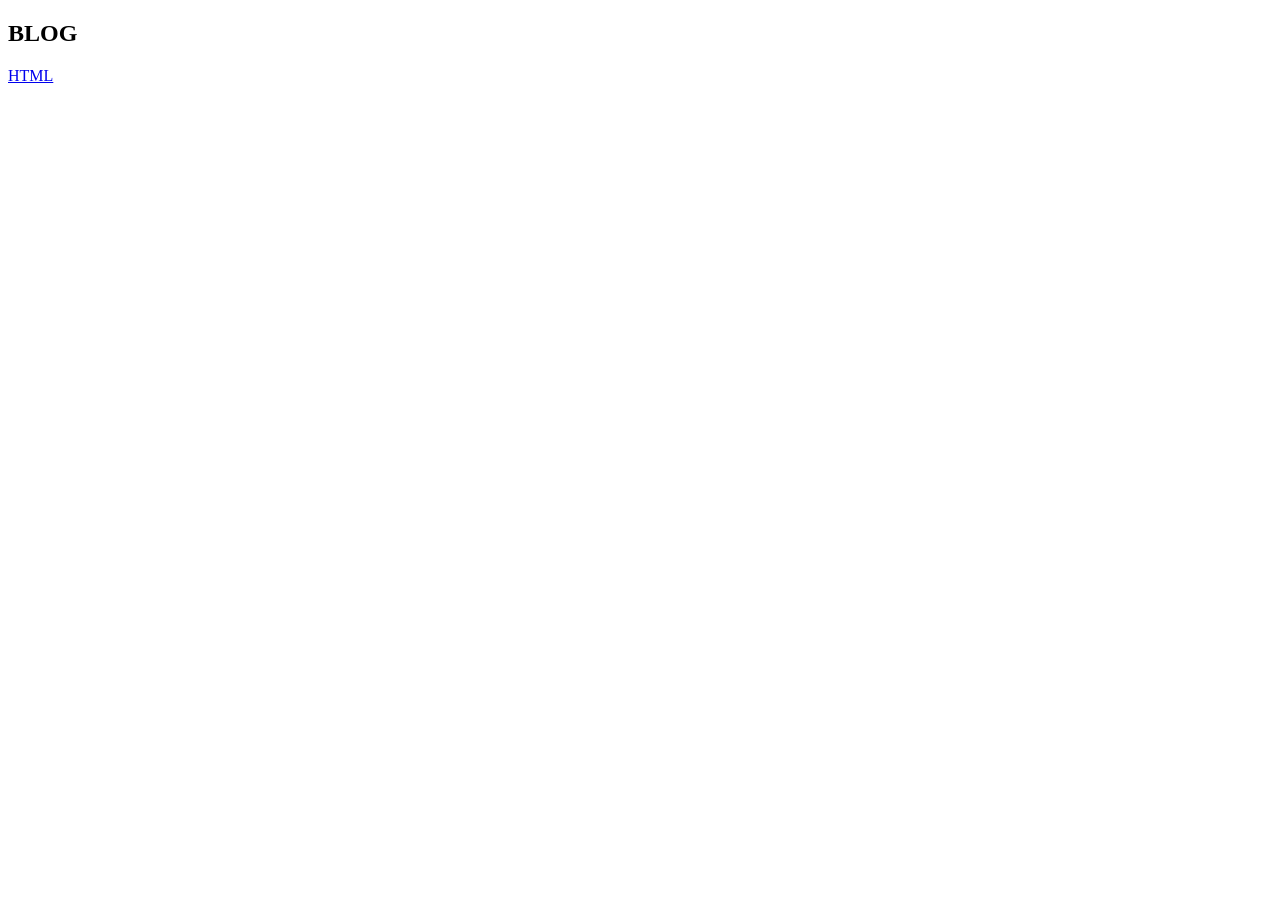
==== blog.html @ dbdfce2c "feat: add blog page with navigation link to index" ====
<!doctype html>
<html lang="en">
  <head>
    <meta charset="UTF-8" />
    <meta name="viewport" content="width=device-width, initial-scale=1.0" />
    <title>BLOG</title>
  </head>
  <body>
    <h2>BLOG</h2>
    <a href="index.html">HTML</a>
  </body>
</html>
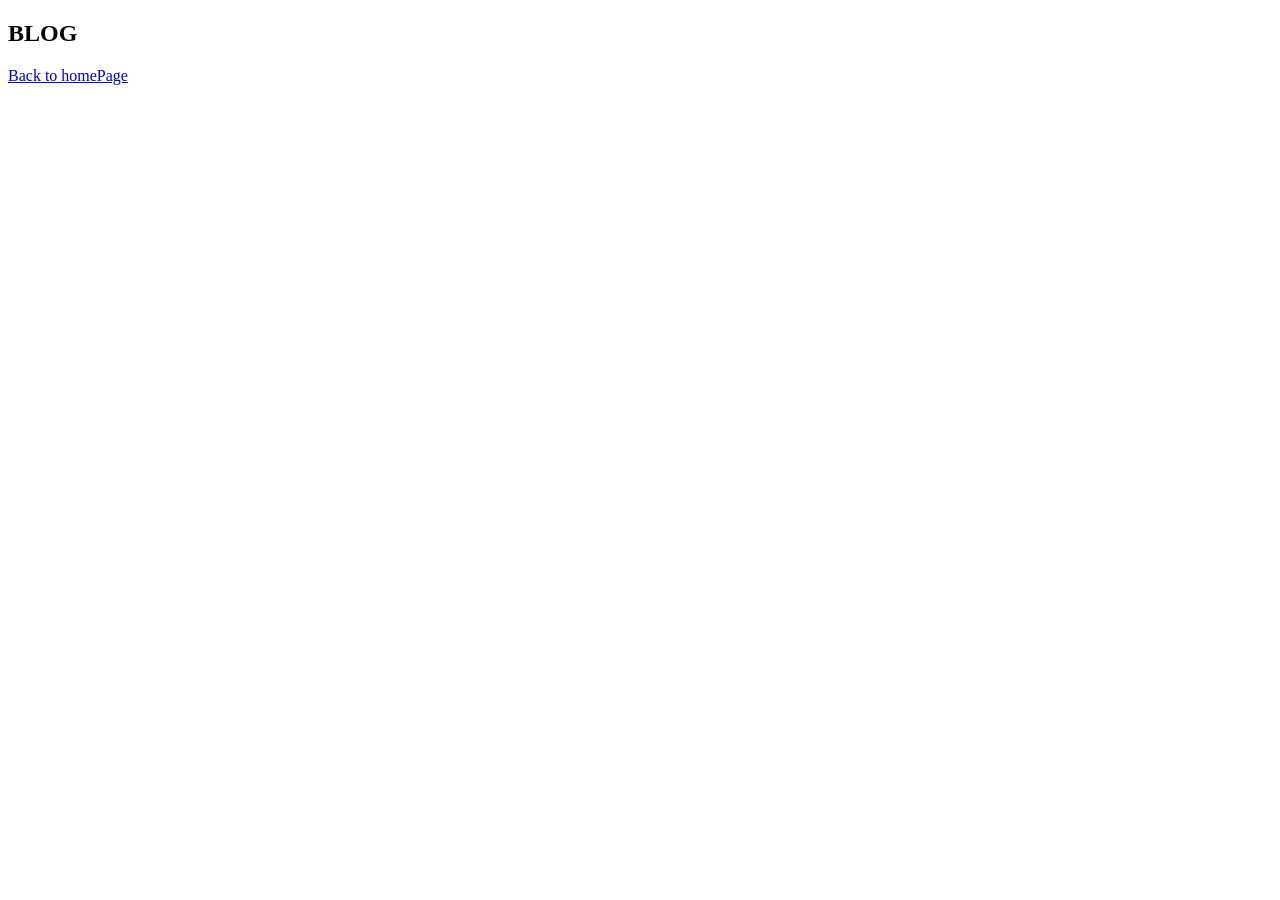
==== commit 112a456f: "fix: update link text for better clarity on blog page" ====
--- a/blog.html
+++ b/blog.html
@@ -7,6 +7,6 @@
   </head>
   <body>
     <h2>BLOG</h2>
-    <a href="index.html">HTML</a>
+    <a href="index.html">Back to homePage</a>
   </body>
 </html>
